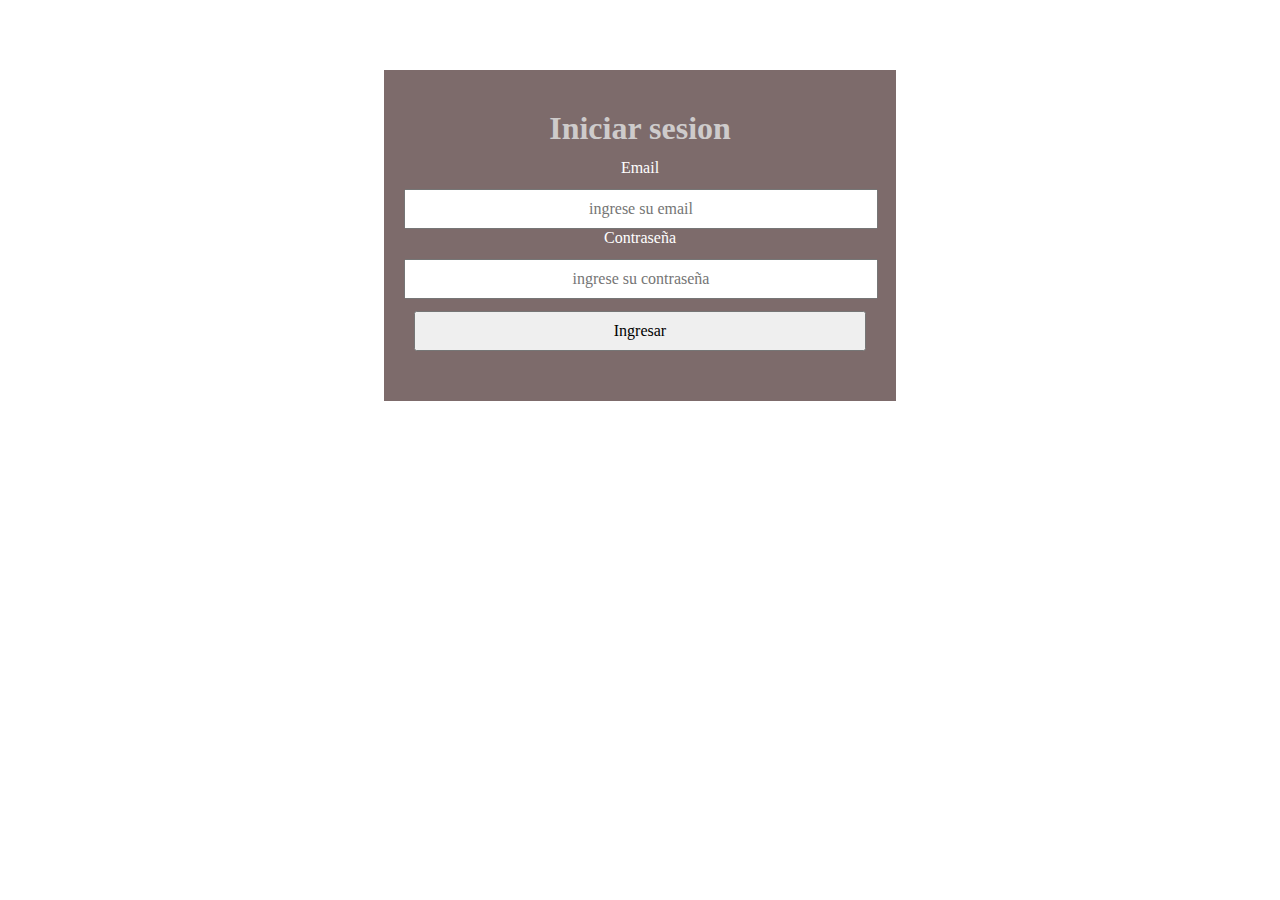
==== login/index.html @ 970d89df "Organizacion de carpetas" ====
<!DOCTYPE html>
<html lang="es">
<head>
    <meta charset="UTF-8">
    <meta name="viewport" content="width=device-width, initial-scale=1.0">
    <title>login</title>
    <link rel="stylesheet" href="css/login.css">

    <link rel="stylesheet" href="https://cdnjs.cloudflare.com/ajax/libs/animate.css/4.0.0/animate.min.css">
    <link href="https://cdn.jsdelivr.net/npm/bootstrap@5.1.3/dist/css/bootstrap.min.css" rel="stylesheet" integrity="sha384-1BmE4kWBq78iYhFldvKuhfTAU6auU8tT94WrHftjDbrCEXSU1oBoqyl2QvZ6jIW3" crossorigin="anonymous">

</head>
<body>
    <div class="caja">
        <form action="validar.php" method="post">
            <h1 class="animate__animated animate__backInLeft">Iniciar sesion</h1>
            <p class="blanco">Email <input type="text" placeholder="ingrese su email" name="email"></p>
            <p class="blanco">Contraseña <input type="password" placeholder="ingrese su contraseña" name="password"></p>
            <input class="btn btn-success" type="submit" value="Ingresar">
        
        </form> 
    </div> 

    <script src="https://cdn.jsdelivr.net/npm/bootstrap@5.1.3/dist/js/bootstrap.bundle.min.js" integrity="sha384-ka7Sk0Gln4gmtz2MlQnikT1wXgYsOg+OMhuP+IlRH9sENBO0LRn5q+8nbTov4+1p" crossorigin="anonymous"></script>
    <script src="https://cdn.jsdelivr.net/npm/@popperjs/core@2.10.2/dist/umd/popper.min.js" integrity="sha384-7+zCNj/IqJ95wo16oMtfsKbZ9ccEh31eOz1HGyDuCQ6wgnyJNSYdrPa03rtR1zdB" crossorigin="anonymous"></script>
    <script src="https://cdn.jsdelivr.net/npm/bootstrap@5.1.3/dist/js/bootstrap.min.js" integrity="sha384-QJHtvGhmr9XOIpI6YVutG+2QOK9T+ZnN4kzFN1RtK3zEFEIsxhlmWl5/YESvpZ13" crossorigin="anonymous"></script>

</body>
</html>
---- login/css/login.css ----
* {
	padding: 0;
	margin: 0;
	font-family: century gothic;
	text-align: center;
}

form {
	padding: 50px 20px;
	background-color: #381b1ba6;
	margin-left: 30%;
	margin-right: 30%;
	margin-top: 70px;
	padding-top: 28px;
	margin-bottom: 30px
}

h1 {
	text-align: center;
	padding: 12px;
	color: rgb(206, 203, 203)
}

input {
	width: calc(100% - 20px);
	padding: 9px;
	margin: auto;
	margin-top: 12px;
	font-size: 16px
}



.ok {
	text-align: center;
	width: 100%;
	padding: 12px;
	background-color: #1e6;
	color: #fff
}
.bad {
	text-align: center;
	width: 100%;
	padding: 12px;
	background-color: #a22;
	color: #fff
}
.blanco{
 color: white;
 text-align: center;
}
body{
	background-image:url(../IMG/fondolegal.jpg);
	width: 100%;
	height:100%vh;
	background-size: cover;
	color:white;
	
}
.mensaje{
	width: 100%;
	max-width: 350px;
	margin: auto;
	margin-top: 20px;
	text-align: left;
	padding: 6px;
	color: red;

}
h6 {
	text-align: center;
	padding: 12px;
    color: rgb(206, 203, 203);
    line-height: 20px;
}
.gabo{
	padding: 50px 20px;
	background-color: #381b1ba6;
	margin: calc(25% + 100px);
	margin-top: 70px;
	padding-top: 28px;
    margin-bottom: 30px;
    line-height: 20px;
}
header{
    width: 100%;
    color: #fff;
    display: flex;
    flex-wrap: wrap;
    align-items: center;
    align-content: space-between;
    background-color: rgba(0, 0, 0,.3);
}
header h1{
    margin-left: 5px;
    align-items: center;
    width: calc(20% - 100px);
    font-family: montez;
    font-size: 55px;
}
header a{
    margin-right: 30px;
    text-align: center;
    text-decoration: none;
    color: #fff;
    font-size: 25px;
    transition: all ease 300ms;
}
.login-box{
	background-image:url(../IMG/logogae.png);
	width: 100px;
	height: 100px;
	border-radius: 50%;
	position: absolute;
	top: -50px;
	left: calc(50% - 50px);
}
@media only screen and (min-width:360px) and (max-width:757px){
	form {
		padding: 50px 20px;
		background-color: #381b1ba6;
		margin-left: 5%;
		margin-right: 5%;
		margin-top: 70px;
		padding-top: 28px;
		margin-bottom: 30px
	}
	input {
		width: calc(100% - 20px);
		padding: 9px;
		margin: auto;
		margin-top: 12px;
		font-size: 16px
	}
	body{
		background-image:url(../IMG/fondolegal.jpg);
		max-width: 100%;
		max-height: 200%;
		background-attachment: fixed; 
		background-repeat: no-repeat;
		color:white;
		
	}

}
@media only screen and (min-width:280px) and (max-width:757px){
	form {
		padding: 50px 20px;
		background-color: #381b1ba6;
		margin-left: 5%;
		margin-right: 5%;
		margin-top: 70px;
		padding-top: 28px;
		margin-bottom: 30px
	}
	input {
		width: calc(100% - 20px);
		padding: 9px;
		margin: auto;
		margin-top: 12px;
		font-size: 16px
	}
	body{
		background-image:url(../IMG/fondolegal.jpg);
		max-width: 100%;
		max-height: 200%;
		background-attachment: fixed; 
		background-repeat: no-repeat;
		color:white;
		
	}

}
@media only screen and (min-width:760px) and (max-width:1180px){
	form {
		padding: 50px 20px;
		background-color: #381b1ba6;
		margin-left: 5%;
		margin-right: 5%;
		margin-top: 70px;
		padding-top: 28px;
		margin-bottom: 30px
	}
	input {
		width: calc(100% - 20px);
		padding: 20px;
		margin: auto;
		margin-top: 12px;
		font-size: 16px
	}
	body{
		background-image:url(../IMG/fondolegal.jpg);
		max-width: 100%;
		max-height: 200%;
		background-attachment: fixed; 
		background-repeat: no-repeat;
		color:white;
		
	}
	.caja{
		margin-top: 50%;
	}
	header h1{
		margin-left: 10px;
		align-items: center;
		width: calc(20% - 100px);
		font-family: montez;
		font-size: 80px;
	}
}
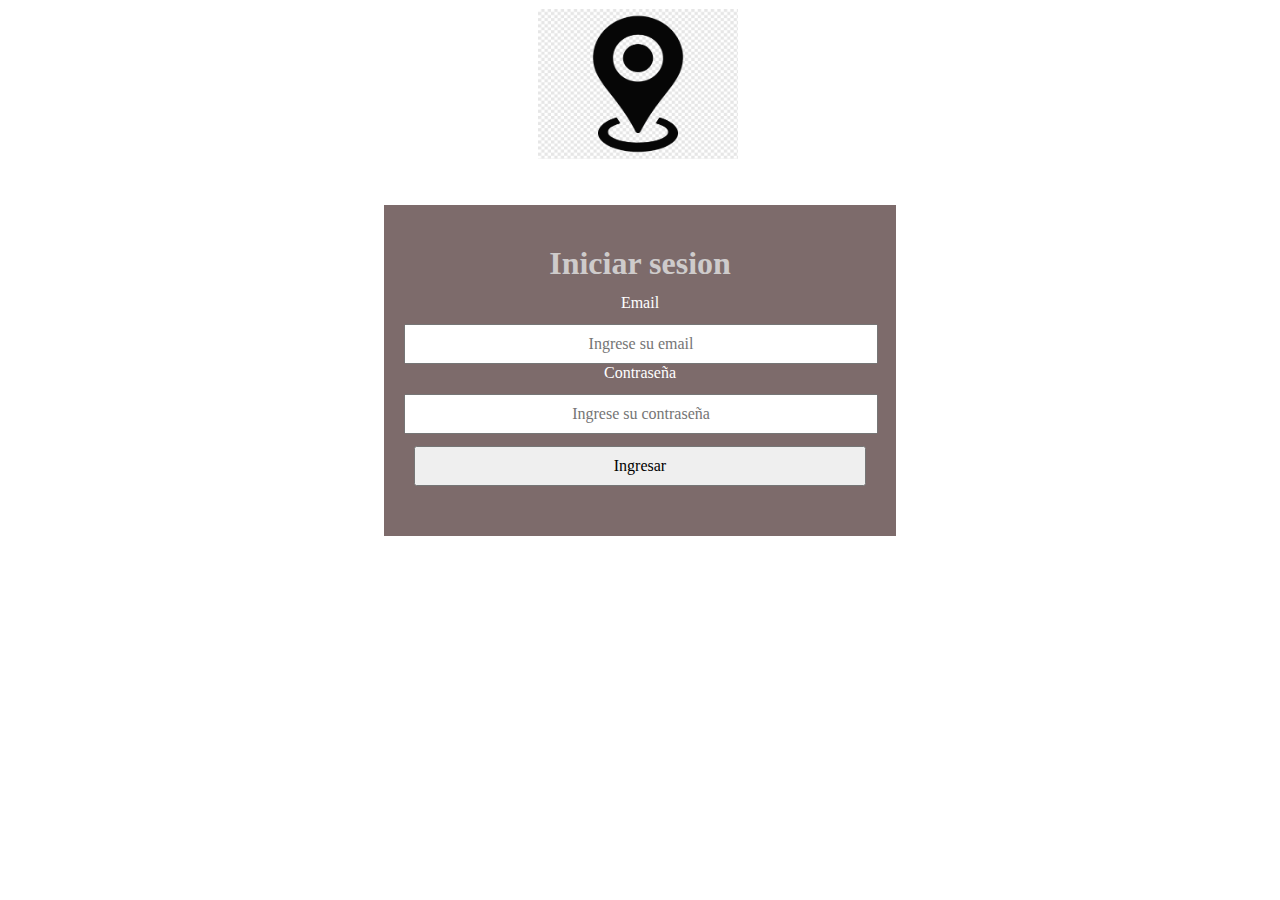
==== commit 52885931: "Pagina editada" ====
--- a/login/index.html
+++ b/login/index.html
@@ -1,29 +1,30 @@
-<!DOCTYPE html>
-<html lang="es">
-<head>
-    <meta charset="UTF-8">
-    <meta name="viewport" content="width=device-width, initial-scale=1.0">
-    <title>login</title>
-    <link rel="stylesheet" href="css/login.css">
-
-    <link rel="stylesheet" href="https://cdnjs.cloudflare.com/ajax/libs/animate.css/4.0.0/animate.min.css">
-    <link href="https://cdn.jsdelivr.net/npm/bootstrap@5.1.3/dist/css/bootstrap.min.css" rel="stylesheet" integrity="sha384-1BmE4kWBq78iYhFldvKuhfTAU6auU8tT94WrHftjDbrCEXSU1oBoqyl2QvZ6jIW3" crossorigin="anonymous">
-
-</head>
-<body>
-    <div class="caja">
-        <form action="validar.php" method="post">
-            <h1 class="animate__animated animate__backInLeft">Iniciar sesion</h1>
-            <p class="blanco">Email <input type="text" placeholder="ingrese su email" name="email"></p>
-            <p class="blanco">Contraseña <input type="password" placeholder="ingrese su contraseña" name="password"></p>
-            <input class="btn btn-success" type="submit" value="Ingresar">
-        
-        </form> 
-    </div> 
-
-    <script src="https://cdn.jsdelivr.net/npm/bootstrap@5.1.3/dist/js/bootstrap.bundle.min.js" integrity="sha384-ka7Sk0Gln4gmtz2MlQnikT1wXgYsOg+OMhuP+IlRH9sENBO0LRn5q+8nbTov4+1p" crossorigin="anonymous"></script>
-    <script src="https://cdn.jsdelivr.net/npm/@popperjs/core@2.10.2/dist/umd/popper.min.js" integrity="sha384-7+zCNj/IqJ95wo16oMtfsKbZ9ccEh31eOz1HGyDuCQ6wgnyJNSYdrPa03rtR1zdB" crossorigin="anonymous"></script>
-    <script src="https://cdn.jsdelivr.net/npm/bootstrap@5.1.3/dist/js/bootstrap.min.js" integrity="sha384-QJHtvGhmr9XOIpI6YVutG+2QOK9T+ZnN4kzFN1RtK3zEFEIsxhlmWl5/YESvpZ13" crossorigin="anonymous"></script>
-
-</body>
+<!DOCTYPE html>
+<html lang="es">
+<head>
+    <meta charset="UTF-8">
+    <meta name="viewport" content="width=device-width, initial-scale=1.0">
+    <title>login</title>
+    <link rel="stylesheet" href="css/login.css">
+
+    <link rel="stylesheet" href="https://cdnjs.cloudflare.com/ajax/libs/animate.css/4.0.0/animate.min.css">
+    <link href="https://cdn.jsdelivr.net/npm/bootstrap@5.1.3/dist/css/bootstrap.min.css" rel="stylesheet" integrity="sha384-1BmE4kWBq78iYhFldvKuhfTAU6auU8tT94WrHftjDbrCEXSU1oBoqyl2QvZ6jIW3" crossorigin="anonymous">
+
+</head>
+<body>
+    <div class="logogps"></div>
+    <div class="caja">
+        <form action="validar.php" method="post">
+            <h1 class="animate__animated animate__backInLeft">Iniciar sesion</h1>
+            <p class="blanco">Email <input type="text" placeholder="Ingrese su email" name="email"></p>
+            <p class="blanco">Contraseña <input type="password" placeholder="Ingrese su contraseña" name="password"></p>
+            <input class="btn btn-success" type="submit" value="Ingresar">
+        
+        </form> 
+    </div> 
+
+    <script src="https://cdn.jsdelivr.net/npm/bootstrap@5.1.3/dist/js/bootstrap.bundle.min.js" integrity="sha384-ka7Sk0Gln4gmtz2MlQnikT1wXgYsOg+OMhuP+IlRH9sENBO0LRn5q+8nbTov4+1p" crossorigin="anonymous"></script>
+    <script src="https://cdn.jsdelivr.net/npm/@popperjs/core@2.10.2/dist/umd/popper.min.js" integrity="sha384-7+zCNj/IqJ95wo16oMtfsKbZ9ccEh31eOz1HGyDuCQ6wgnyJNSYdrPa03rtR1zdB" crossorigin="anonymous"></script>
+    <script src="https://cdn.jsdelivr.net/npm/bootstrap@5.1.3/dist/js/bootstrap.min.js" integrity="sha384-QJHtvGhmr9XOIpI6YVutG+2QOK9T+ZnN4kzFN1RtK3zEFEIsxhlmWl5/YESvpZ13" crossorigin="anonymous"></script>
+
+</body>
 </html>--- a/login/css/login.css
+++ b/login/css/login.css
@@ -1,210 +1,219 @@
-* {
-	padding: 0;
-	margin: 0;
-	font-family: century gothic;
-	text-align: center;
-}
-
-form {
-	padding: 50px 20px;
-	background-color: #381b1ba6;
-	margin-left: 30%;
-	margin-right: 30%;
-	margin-top: 70px;
-	padding-top: 28px;
-	margin-bottom: 30px
-}
-
-h1 {
-	text-align: center;
-	padding: 12px;
-	color: rgb(206, 203, 203)
-}
-
-input {
-	width: calc(100% - 20px);
-	padding: 9px;
-	margin: auto;
-	margin-top: 12px;
-	font-size: 16px
-}
-
-
-
-.ok {
-	text-align: center;
-	width: 100%;
-	padding: 12px;
-	background-color: #1e6;
-	color: #fff
-}
-.bad {
-	text-align: center;
-	width: 100%;
-	padding: 12px;
-	background-color: #a22;
-	color: #fff
-}
-.blanco{
- color: white;
- text-align: center;
-}
-body{
-	background-image:url(../IMG/fondolegal.jpg);
-	width: 100%;
-	height:100%vh;
-	background-size: cover;
-	color:white;
-	
-}
-.mensaje{
-	width: 100%;
-	max-width: 350px;
-	margin: auto;
-	margin-top: 20px;
-	text-align: left;
-	padding: 6px;
-	color: red;
-
-}
-h6 {
-	text-align: center;
-	padding: 12px;
-    color: rgb(206, 203, 203);
-    line-height: 20px;
-}
-.gabo{
-	padding: 50px 20px;
-	background-color: #381b1ba6;
-	margin: calc(25% + 100px);
-	margin-top: 70px;
-	padding-top: 28px;
-    margin-bottom: 30px;
-    line-height: 20px;
-}
-header{
-    width: 100%;
-    color: #fff;
-    display: flex;
-    flex-wrap: wrap;
-    align-items: center;
-    align-content: space-between;
-    background-color: rgba(0, 0, 0,.3);
-}
-header h1{
-    margin-left: 5px;
-    align-items: center;
-    width: calc(20% - 100px);
-    font-family: montez;
-    font-size: 55px;
-}
-header a{
-    margin-right: 30px;
-    text-align: center;
-    text-decoration: none;
-    color: #fff;
-    font-size: 25px;
-    transition: all ease 300ms;
-}
-.login-box{
-	background-image:url(../IMG/logogae.png);
-	width: 100px;
-	height: 100px;
-	border-radius: 50%;
-	position: absolute;
-	top: -50px;
-	left: calc(50% - 50px);
-}
-@media only screen and (min-width:360px) and (max-width:757px){
-	form {
-		padding: 50px 20px;
-		background-color: #381b1ba6;
-		margin-left: 5%;
-		margin-right: 5%;
-		margin-top: 70px;
-		padding-top: 28px;
-		margin-bottom: 30px
-	}
-	input {
-		width: calc(100% - 20px);
-		padding: 9px;
-		margin: auto;
-		margin-top: 12px;
-		font-size: 16px
-	}
-	body{
-		background-image:url(../IMG/fondolegal.jpg);
-		max-width: 100%;
-		max-height: 200%;
-		background-attachment: fixed; 
-		background-repeat: no-repeat;
-		color:white;
-		
-	}
-
-}
-@media only screen and (min-width:280px) and (max-width:757px){
-	form {
-		padding: 50px 20px;
-		background-color: #381b1ba6;
-		margin-left: 5%;
-		margin-right: 5%;
-		margin-top: 70px;
-		padding-top: 28px;
-		margin-bottom: 30px
-	}
-	input {
-		width: calc(100% - 20px);
-		padding: 9px;
-		margin: auto;
-		margin-top: 12px;
-		font-size: 16px
-	}
-	body{
-		background-image:url(../IMG/fondolegal.jpg);
-		max-width: 100%;
-		max-height: 200%;
-		background-attachment: fixed; 
-		background-repeat: no-repeat;
-		color:white;
-		
-	}
-
-}
-@media only screen and (min-width:760px) and (max-width:1180px){
-	form {
-		padding: 50px 20px;
-		background-color: #381b1ba6;
-		margin-left: 5%;
-		margin-right: 5%;
-		margin-top: 70px;
-		padding-top: 28px;
-		margin-bottom: 30px
-	}
-	input {
-		width: calc(100% - 20px);
-		padding: 20px;
-		margin: auto;
-		margin-top: 12px;
-		font-size: 16px
-	}
-	body{
-		background-image:url(../IMG/fondolegal.jpg);
-		max-width: 100%;
-		max-height: 200%;
-		background-attachment: fixed; 
-		background-repeat: no-repeat;
-		color:white;
-		
-	}
-	.caja{
-		margin-top: 50%;
-	}
-	header h1{
-		margin-left: 10px;
-		align-items: center;
-		width: calc(20% - 100px);
-		font-family: montez;
-		font-size: 80px;
-	}
-}
+* {
+	padding: 0;
+	margin: 0;
+	font-family: century gothic;
+	text-align: center;
+}
+
+form {
+	padding: 50px 20px;
+	background-color: #381b1ba6;
+	margin-left: 30%;
+	margin-right: 30%;
+	margin-top: 70px;
+	padding-top: 28px;
+	margin-bottom: 30px
+}
+
+h1 {
+	text-align: center;
+	padding: 12px;
+	color: rgb(206, 203, 203)
+}
+
+input {
+	width: calc(100% - 20px);
+	padding: 9px;
+	margin: auto;
+	margin-top: 12px;
+	font-size: 16px
+}
+
+
+
+.ok {
+	text-align: center;
+	width: 100%;
+	padding: 12px;
+	background-color: #1e6;
+	color: #fff
+}
+.bad {
+	text-align: center;
+	width: 100%;
+	padding: 12px;
+	background-color: #a22;
+	color: #fff
+}
+.blanco{
+ color: white;
+ text-align: center;
+}
+body{
+	background-image:url(../IMG/fondolegal.jpg);
+	width: 100%;
+	height:100%vh;
+	background-size: cover;
+	color:white;
+	
+}
+.mensaje{
+	width: 100%;
+	max-width: 350px;
+	margin: auto;
+	margin-top: 20px;
+	text-align: left;
+	padding: 6px;
+	color: red;
+
+}
+h6 {
+	text-align: center;
+	padding: 12px;
+    color: rgb(206, 203, 203);
+    line-height: 20px;
+}
+.gabo{
+	padding: 50px 20px;
+	background-color: #381b1ba6;
+	margin: calc(25% + 100px);
+	margin-top: 70px;
+	padding-top: 28px;
+    margin-bottom: 30px;
+    line-height: 20px;
+}
+header{
+    width: 100%;
+    color: #fff;
+    display: flex;
+    flex-wrap: wrap;
+    align-items: center;
+    align-content: space-between;
+    background-color: rgba(0, 0, 0,.3);
+}
+header h1{
+    margin-left: 5px;
+    align-items: center;
+    width: calc(20% - 100px);
+    font-family: montez;
+    font-size: 55px;
+}
+header a{
+    margin-right: 30px;
+    text-align: center;
+    text-decoration: none;
+    color: #fff;
+    font-size: 25px;
+    transition: all ease 300ms;
+}
+.login-box{
+	background-image:url(../IMG/logogae.png);
+	width: 100px;
+	height: 100px;
+	border-radius: 50%;
+	position: absolute;
+	top: -50px;
+	left: calc(50% - 50px);
+}
+.caja{
+	margin-top: 16%;
+}
+.logogps{
+	position: absolute;
+	top: 1%;
+	left: 42%;
+	background-image: url(../IMG/gps.png);
+	background-size: 100% 100%;
+	width: 200px;
+	height: 150px;
+}
+@media only screen and (min-width:360px) and (max-width:757px){
+	form {
+		padding: 50px 20px;
+		background-color: #381b1ba6;
+		margin-left: 5%;
+		margin-right: 5%;
+		margin-top: 70px;
+		padding-top: 28px;
+		margin-bottom: 30px
+	}
+	input {
+		width: calc(100% - 20px);
+		padding: 9px;
+		margin: auto;
+		margin-top: 12px;
+		font-size: 16px
+	}
+	body{
+		background-image:url(../IMG/fondolegal.jpg);
+		max-width: 100%;
+		max-height: 200%;
+		background-attachment: fixed; 
+		background-repeat: no-repeat;
+		color:white;
+		
+	}
+
+}
+@media only screen and (min-width:280px) and (max-width:757px){
+	form {
+		padding: 50px 20px;
+		background-color: #381b1ba6;
+		margin-left: 5%;
+		margin-right: 5%;
+		margin-top: 70px;
+		padding-top: 28px;
+		margin-bottom: 30px
+	}
+	input {
+		width: calc(100% - 20px);
+		padding: 9px;
+		margin: auto;
+		margin-top: 12px;
+		font-size: 16px
+	}
+	body{
+		background-image:url(../IMG/fondolegal.jpg);
+		max-width: 100%;
+		max-height: 200%;
+		background-attachment: fixed; 
+		background-repeat: no-repeat;
+		color:white;
+		
+	}
+
+}
+@media only screen and (min-width:760px) and (max-width:1180px){
+	form {
+		padding: 50px 20px;
+		background-color: #381b1ba6;
+		margin-left: 5%;
+		margin-right: 5%;
+		margin-top: 70px;
+		padding-top: 28px;
+		margin-bottom: 30px
+	}
+	input {
+		width: calc(100% - 20px);
+		padding: 20px;
+		margin: auto;
+		margin-top: 12px;
+		font-size: 16px
+	}
+	body{
+		background-image:url(../IMG/fondolegal.jpg);
+		max-width: 100%;
+		max-height: 200%;
+		background-attachment: fixed; 
+		background-repeat: no-repeat;
+		color:white;
+		
+	}
+	header h1{
+		margin-left: 10px;
+		align-items: center;
+		width: calc(20% - 100px);
+		font-family: montez;
+		font-size: 80px;
+	}
+}
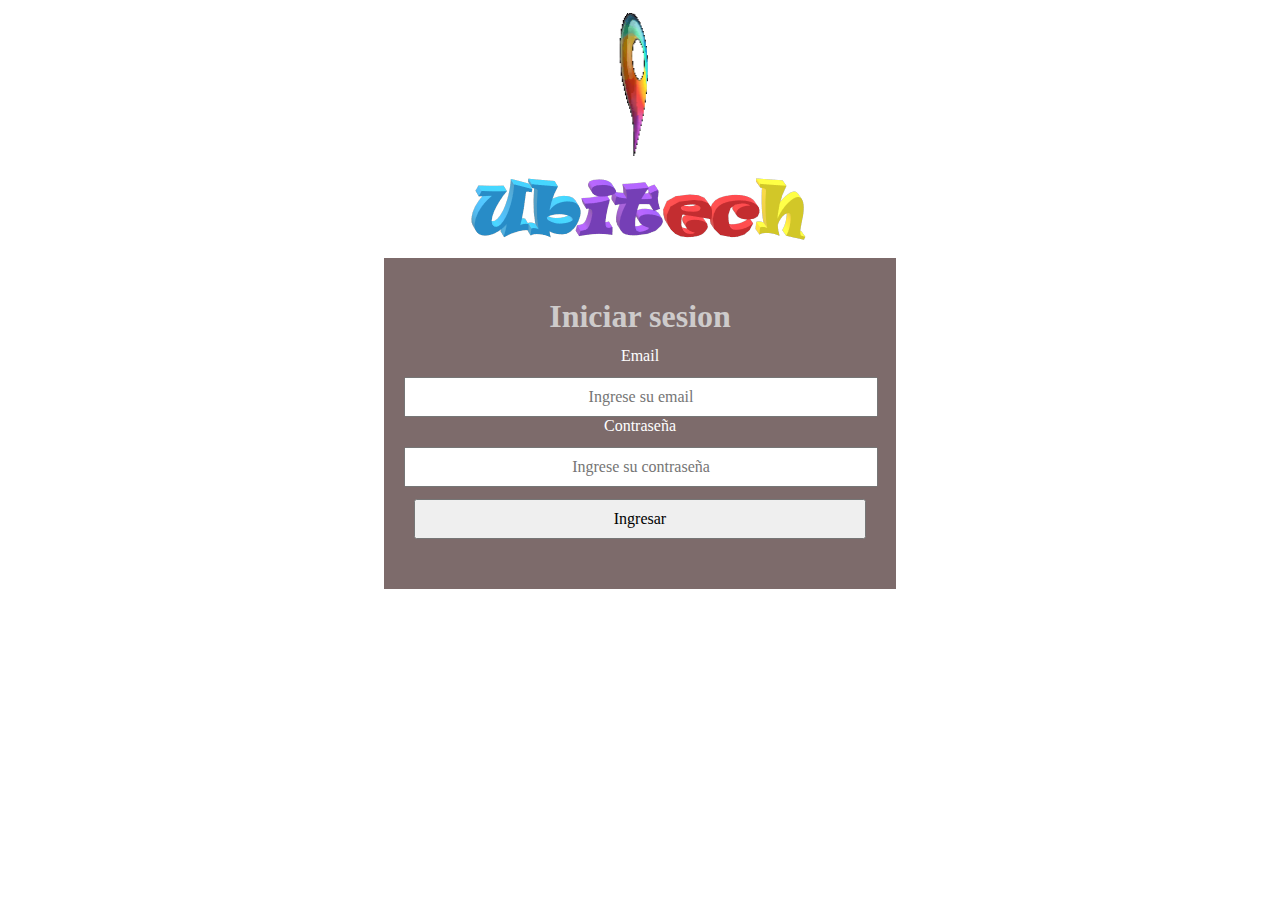
==== commit aaee5f8e: "logo y nombre" ====
--- a/login/index.html
+++ b/login/index.html
@@ -12,6 +12,9 @@
 </head>
 <body>
     <div class="logogps"></div>
+
+    <div class="header"><img src="../login/IMG/headerlogo.png"></div>
+
     <div class="caja">
         <form action="validar.php" method="post">
             <h1 class="animate__animated animate__backInLeft">Iniciar sesion</h1>
--- a/login/css/login.css
+++ b/login/css/login.css
@@ -28,9 +28,6 @@
 	margin-top: 12px;
 	font-size: 16px
 }
-
-
-
 .ok {
 	text-align: center;
 	width: 100%;
@@ -116,16 +113,19 @@
 	left: calc(50% - 50px);
 }
 .caja{
-	margin-top: 16%;
+	margin-top: -5rem ;
 }
 .logogps{
 	position: absolute;
 	top: 1%;
 	left: 42%;
-	background-image: url(../IMG/gps.png);
+	background-image: url(../IMG/gps.gif);
 	background-size: 100% 100%;
 	width: 200px;
 	height: 150px;
+}
+.header {
+	margin-top: 10rem;
 }
 @media only screen and (min-width:360px) and (max-width:757px){
 	form {
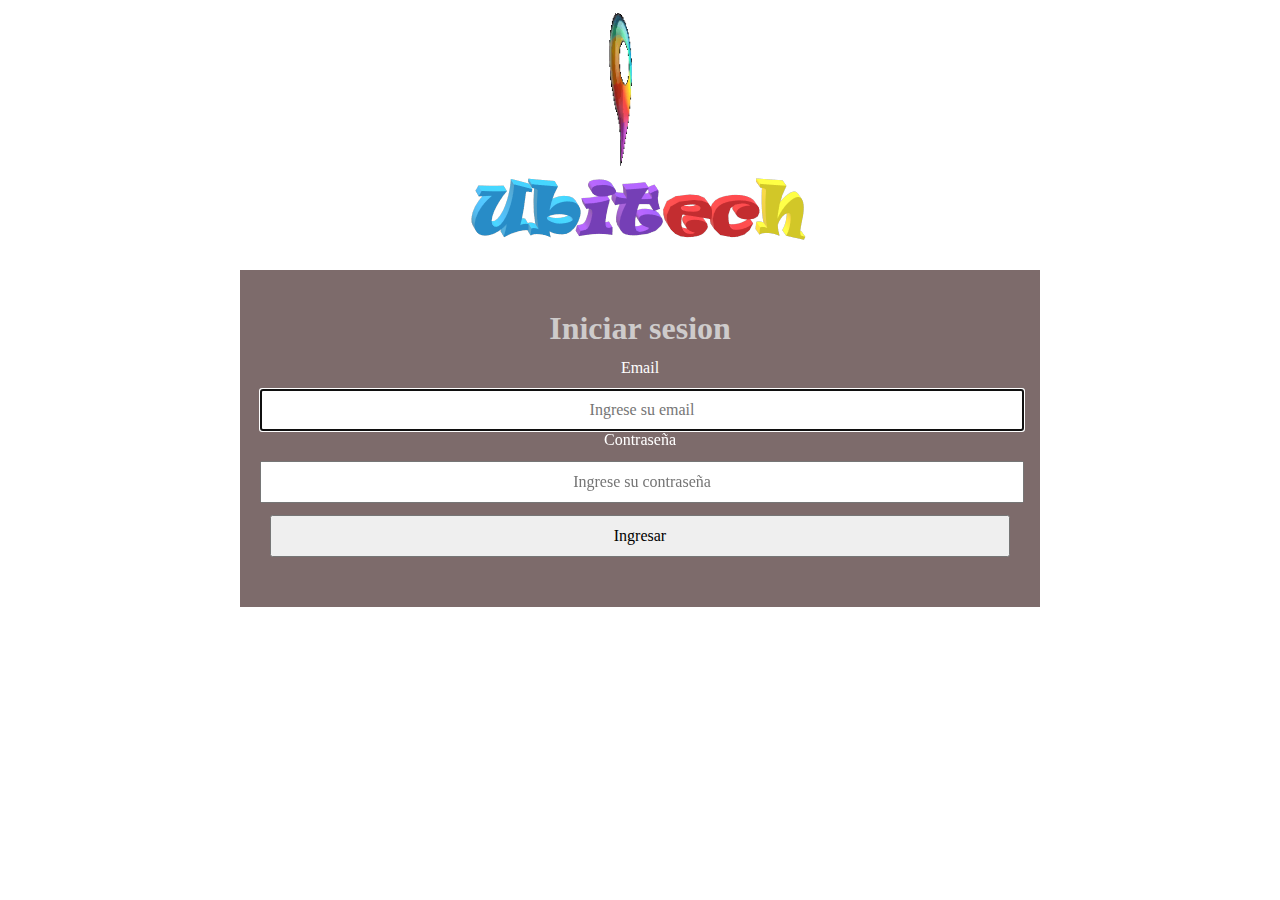
==== commit 49f65545: "Pagina responsive" ====
--- a/login/index.html
+++ b/login/index.html
@@ -1,33 +1,32 @@
 <!DOCTYPE html>
 <html lang="es">
-<head>
-    <meta charset="UTF-8">
-    <meta name="viewport" content="width=device-width, initial-scale=1.0">
-    <title>login</title>
-    <link rel="stylesheet" href="css/login.css">
+    <head>
+        <meta charset="UTF-8">
+        <meta name="viewport" content="width=device-width, initial-scale=1.0">
+        <title>Login</title>
+        <link rel="stylesheet" href="css/login.css">
 
-    <link rel="stylesheet" href="https://cdnjs.cloudflare.com/ajax/libs/animate.css/4.0.0/animate.min.css">
-    <link href="https://cdn.jsdelivr.net/npm/bootstrap@5.1.3/dist/css/bootstrap.min.css" rel="stylesheet" integrity="sha384-1BmE4kWBq78iYhFldvKuhfTAU6auU8tT94WrHftjDbrCEXSU1oBoqyl2QvZ6jIW3" crossorigin="anonymous">
+        <link rel="stylesheet" href="https://cdnjs.cloudflare.com/ajax/libs/animate.css/4.0.0/animate.min.css">
+        <link href="https://cdn.jsdelivr.net/npm/bootstrap@5.1.3/dist/css/bootstrap.min.css" rel="stylesheet" integrity="sha384-1BmE4kWBq78iYhFldvKuhfTAU6auU8tT94WrHftjDbrCEXSU1oBoqyl2QvZ6jIW3" crossorigin="anonymous">
 
-</head>
-<body>
-    <div class="logogps"></div>
+    </head>
+    <body>
+        <div class="logogps"></div>
 
-    <div class="header"><img src="../login/IMG/headerlogo.png"></div>
+        <div class="header"></div>
 
-    <div class="caja">
-        <form action="validar.php" method="post">
-            <h1 class="animate__animated animate__backInLeft">Iniciar sesion</h1>
-            <p class="blanco">Email <input type="text" placeholder="Ingrese su email" name="email"></p>
-            <p class="blanco">Contraseña <input type="password" placeholder="Ingrese su contraseña" name="password"></p>
-            <input class="btn btn-success" type="submit" value="Ingresar">
-        
-        </form> 
-    </div> 
+        <div class="caja">
+            <form action="validar.php" method="post">
+                <h1 class="animate__animated animate__backInLeft">Iniciar sesion</h1>
+                <p class="blanco">Email <input type="text" placeholder="Ingrese su email" name="email" autofocus /></p>
+                <p class="blanco">Contraseña <input type="password" placeholder="Ingrese su contraseña" name="password" /></p>
+                <input class="btn btn-success" type="submit" value="Ingresar"> 
+            </form>
+        </div> 
 
-    <script src="https://cdn.jsdelivr.net/npm/bootstrap@5.1.3/dist/js/bootstrap.bundle.min.js" integrity="sha384-ka7Sk0Gln4gmtz2MlQnikT1wXgYsOg+OMhuP+IlRH9sENBO0LRn5q+8nbTov4+1p" crossorigin="anonymous"></script>
-    <script src="https://cdn.jsdelivr.net/npm/@popperjs/core@2.10.2/dist/umd/popper.min.js" integrity="sha384-7+zCNj/IqJ95wo16oMtfsKbZ9ccEh31eOz1HGyDuCQ6wgnyJNSYdrPa03rtR1zdB" crossorigin="anonymous"></script>
-    <script src="https://cdn.jsdelivr.net/npm/bootstrap@5.1.3/dist/js/bootstrap.min.js" integrity="sha384-QJHtvGhmr9XOIpI6YVutG+2QOK9T+ZnN4kzFN1RtK3zEFEIsxhlmWl5/YESvpZ13" crossorigin="anonymous"></script>
+        <script src="https://cdn.jsdelivr.net/npm/bootstrap@5.1.3/dist/js/bootstrap.bundle.min.js" integrity="sha384-ka7Sk0Gln4gmtz2MlQnikT1wXgYsOg+OMhuP+IlRH9sENBO0LRn5q+8nbTov4+1p" crossorigin="anonymous"></script>
+        <script src="https://cdn.jsdelivr.net/npm/@popperjs/core@2.10.2/dist/umd/popper.min.js" integrity="sha384-7+zCNj/IqJ95wo16oMtfsKbZ9ccEh31eOz1HGyDuCQ6wgnyJNSYdrPa03rtR1zdB" crossorigin="anonymous"></script>
+        <script src="https://cdn.jsdelivr.net/npm/bootstrap@5.1.3/dist/js/bootstrap.min.js" integrity="sha384-QJHtvGhmr9XOIpI6YVutG+2QOK9T+ZnN4kzFN1RtK3zEFEIsxhlmWl5/YESvpZ13" crossorigin="anonymous"></script>
 
-</body>
+    </body>
 </html>--- a/login/css/login.css
+++ b/login/css/login.css
@@ -10,15 +10,15 @@
 	background-color: #381b1ba6;
 	margin-left: 30%;
 	margin-right: 30%;
-	margin-top: 70px;
+	margin-top: 40px;
 	padding-top: 28px;
-	margin-bottom: 30px
+	margin-bottom: 30px;
 }
 
 h1 {
 	text-align: center;
 	padding: 12px;
-	color: rgb(206, 203, 203)
+	color: rgb(206, 203, 203);
 }
 
 input {
@@ -26,21 +26,21 @@
 	padding: 9px;
 	margin: auto;
 	margin-top: 12px;
-	font-size: 16px
+	font-size: 16px;
 }
 .ok {
 	text-align: center;
 	width: 100%;
 	padding: 12px;
-	background-color: #1e6;
-	color: #fff
+	background-color: rgb(8, 148, 62);
+	color: #fff;
 }
 .bad {
 	text-align: center;
 	width: 100%;
 	padding: 12px;
 	background-color: #a22;
-	color: #fff
+	color: #fff;
 }
 .blanco{
  color: white;
@@ -49,7 +49,7 @@
 body{
 	background-image:url(../IMG/fondolegal.jpg);
 	width: 100%;
-	height:100%vh;
+	height: 100%;
 	background-size: cover;
 	color:white;
 	
@@ -112,93 +112,38 @@
 	top: -50px;
 	left: calc(50% - 50px);
 }
-.caja{
-	margin-top: -5rem ;
-}
 .logogps{
 	position: absolute;
 	top: 1%;
-	left: 42%;
+	right: 45%;
 	background-image: url(../IMG/gps.gif);
 	background-size: 100% 100%;
-	width: 200px;
-	height: 150px;
+	width: 160px;
+	height: 160px;
 }
 .header {
+	background-image: url(../IMG/headerlogo.png);
+	margin: auto;
+	width: 360px;
+	height: 110px;
 	margin-top: 10rem;
+	
 }
-@media only screen and (min-width:360px) and (max-width:757px){
+@media screen and (min-width:800px) and (max-width:1920px){
 	form {
+		width: 760px;
 		padding: 50px 20px;
 		background-color: #381b1ba6;
-		margin-left: 5%;
-		margin-right: 5%;
-		margin-top: 70px;
+		margin: auto;
 		padding-top: 28px;
-		margin-bottom: 30px
+		margin-bottom: 30px;
 	}
 	input {
 		width: calc(100% - 20px);
-		padding: 9px;
+		padding: 10px;
 		margin: auto;
 		margin-top: 12px;
-		font-size: 16px
-	}
-	body{
-		background-image:url(../IMG/fondolegal.jpg);
-		max-width: 100%;
-		max-height: 200%;
-		background-attachment: fixed; 
-		background-repeat: no-repeat;
-		color:white;
-		
-	}
-
-}
-@media only screen and (min-width:280px) and (max-width:757px){
-	form {
-		padding: 50px 20px;
-		background-color: #381b1ba6;
-		margin-left: 5%;
-		margin-right: 5%;
-		margin-top: 70px;
-		padding-top: 28px;
-		margin-bottom: 30px
-	}
-	input {
-		width: calc(100% - 20px);
-		padding: 9px;
-		margin: auto;
-		margin-top: 12px;
-		font-size: 16px
-	}
-	body{
-		background-image:url(../IMG/fondolegal.jpg);
-		max-width: 100%;
-		max-height: 200%;
-		background-attachment: fixed; 
-		background-repeat: no-repeat;
-		color:white;
-		
-	}
-
-}
-@media only screen and (min-width:760px) and (max-width:1180px){
-	form {
-		padding: 50px 20px;
-		background-color: #381b1ba6;
-		margin-left: 5%;
-		margin-right: 5%;
-		margin-top: 70px;
-		padding-top: 28px;
-		margin-bottom: 30px
-	}
-	input {
-		width: calc(100% - 20px);
-		padding: 20px;
-		margin: auto;
-		margin-top: 12px;
-		font-size: 16px
+		font-size: 16px;
 	}
 	body{
 		background-image:url(../IMG/fondolegal.jpg);
@@ -217,3 +162,13 @@
 		font-size: 80px;
 	}
 }
+@media screen and (min-width:479px) and (max-width:800px){
+	form {
+		width: 440px;
+		padding: 50px 20px;
+		background-color: #381b1ba6;
+		margin: auto;
+		padding-top: 28px;
+		margin-bottom: 30px;
+	}
+}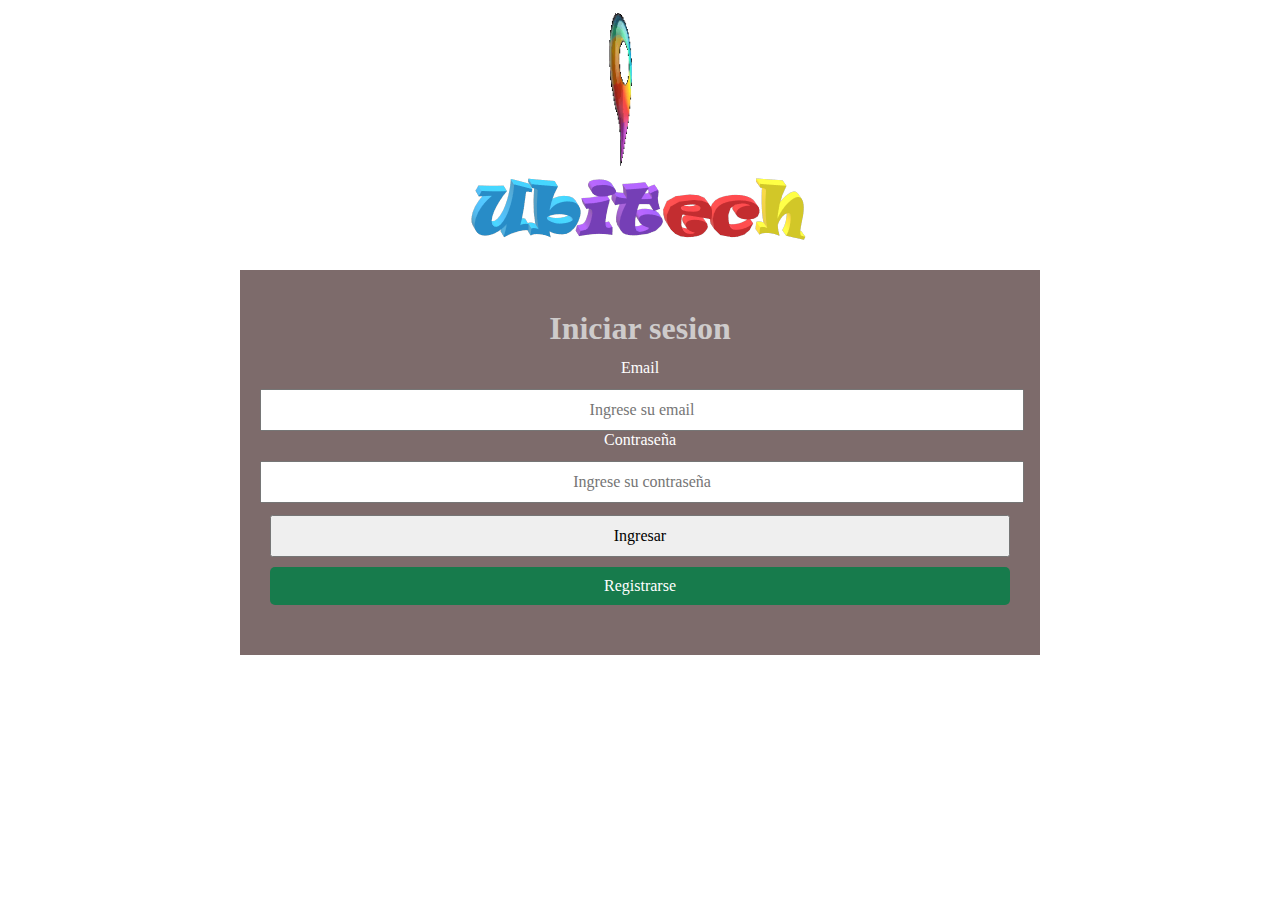
==== commit 466d5d69: "Pagina actualizada" ====
--- a/login/index.html
+++ b/login/index.html
@@ -1,32 +1,35 @@
 <!DOCTYPE html>
 <html lang="es">
-    <head>
-        <meta charset="UTF-8">
-        <meta name="viewport" content="width=device-width, initial-scale=1.0">
-        <title>Login</title>
-        <link rel="stylesheet" href="css/login.css">
+<head>
+    <meta charset="UTF-8">
+    <meta name="viewport" content="width=device-width, initial-scale=1.0">
+    <title>login</title>
+    <link rel="stylesheet" href="css/login.css">
 
-        <link rel="stylesheet" href="https://cdnjs.cloudflare.com/ajax/libs/animate.css/4.0.0/animate.min.css">
-        <link href="https://cdn.jsdelivr.net/npm/bootstrap@5.1.3/dist/css/bootstrap.min.css" rel="stylesheet" integrity="sha384-1BmE4kWBq78iYhFldvKuhfTAU6auU8tT94WrHftjDbrCEXSU1oBoqyl2QvZ6jIW3" crossorigin="anonymous">
+    <link rel="stylesheet" href="https://cdnjs.cloudflare.com/ajax/libs/animate.css/4.0.0/animate.min.css">
+    <link href="https://cdn.jsdelivr.net/npm/bootstrap@5.1.3/dist/css/bootstrap.min.css" rel="stylesheet" integrity="sha384-1BmE4kWBq78iYhFldvKuhfTAU6auU8tT94WrHftjDbrCEXSU1oBoqyl2QvZ6jIW3" crossorigin="anonymous">
 
-    </head>
-    <body>
-        <div class="logogps"></div>
+</head>
+<body>
+    <div class="logogps"></div>
 
-        <div class="header"></div>
+    <div class="header"></div>
 
-        <div class="caja">
-            <form action="validar.php" method="post">
-                <h1 class="animate__animated animate__backInLeft">Iniciar sesion</h1>
-                <p class="blanco">Email <input type="text" placeholder="Ingrese su email" name="email" autofocus /></p>
-                <p class="blanco">Contraseña <input type="password" placeholder="Ingrese su contraseña" name="password" /></p>
-                <input class="btn btn-success" type="submit" value="Ingresar"> 
-            </form>
-        </div> 
+    <div class="caja">
+        <form action="validar.php" method="post">
+            <h1 class="animate__animated animate__backInLeft">Iniciar sesion</h1>
+            <p class="blanco">Email <input type="text" placeholder="Ingrese su email" name="email"></p>
+            <p class="blanco">Contraseña <input type="password" placeholder="Ingrese su contraseña" name="password"></p>
+            <input class="btn btn-success" type="submit" value="Ingresar">
+            <a href="../login/registro.html">
+                <input class="register" type="button" value="Registrarse">
+            </a>
+        </form> 
+    </div> 
 
-        <script src="https://cdn.jsdelivr.net/npm/bootstrap@5.1.3/dist/js/bootstrap.bundle.min.js" integrity="sha384-ka7Sk0Gln4gmtz2MlQnikT1wXgYsOg+OMhuP+IlRH9sENBO0LRn5q+8nbTov4+1p" crossorigin="anonymous"></script>
-        <script src="https://cdn.jsdelivr.net/npm/@popperjs/core@2.10.2/dist/umd/popper.min.js" integrity="sha384-7+zCNj/IqJ95wo16oMtfsKbZ9ccEh31eOz1HGyDuCQ6wgnyJNSYdrPa03rtR1zdB" crossorigin="anonymous"></script>
-        <script src="https://cdn.jsdelivr.net/npm/bootstrap@5.1.3/dist/js/bootstrap.min.js" integrity="sha384-QJHtvGhmr9XOIpI6YVutG+2QOK9T+ZnN4kzFN1RtK3zEFEIsxhlmWl5/YESvpZ13" crossorigin="anonymous"></script>
+    <script src="https://cdn.jsdelivr.net/npm/bootstrap@5.1.3/dist/js/bootstrap.bundle.min.js" integrity="sha384-ka7Sk0Gln4gmtz2MlQnikT1wXgYsOg+OMhuP+IlRH9sENBO0LRn5q+8nbTov4+1p" crossorigin="anonymous"></script>
+    <script src="https://cdn.jsdelivr.net/npm/@popperjs/core@2.10.2/dist/umd/popper.min.js" integrity="sha384-7+zCNj/IqJ95wo16oMtfsKbZ9ccEh31eOz1HGyDuCQ6wgnyJNSYdrPa03rtR1zdB" crossorigin="anonymous"></script>
+    <script src="https://cdn.jsdelivr.net/npm/bootstrap@5.1.3/dist/js/bootstrap.min.js" integrity="sha384-QJHtvGhmr9XOIpI6YVutG+2QOK9T+ZnN4kzFN1RtK3zEFEIsxhlmWl5/YESvpZ13" crossorigin="anonymous"></script>
 
-    </body>
+</body>
 </html>--- a/login/css/login.css
+++ b/login/css/login.css
@@ -51,8 +51,7 @@
 	width: 100%;
 	height: 100%;
 	background-size: cover;
-	color:white;
-	
+	color:white;	
 }
 .mensaje{
 	width: 100%;
@@ -62,7 +61,6 @@
 	text-align: left;
 	padding: 6px;
 	color: red;
-
 }
 h6 {
 	text-align: center;
@@ -126,7 +124,19 @@
 	margin: auto;
 	width: 360px;
 	height: 110px;
-	margin-top: 10rem;
+	margin-top: 10rem;	
+}
+.register {
+	background-color: rgb(23, 123, 76);
+	color: white;
+	margin-top: 10px;
+	border: 0px;
+	border-radius: 5px;
+}
+.register:hover {
+	background-color: #146c43;
+}
+input[type="submit"]{
 	
 }
 @media screen and (min-width:800px) and (max-width:1920px){
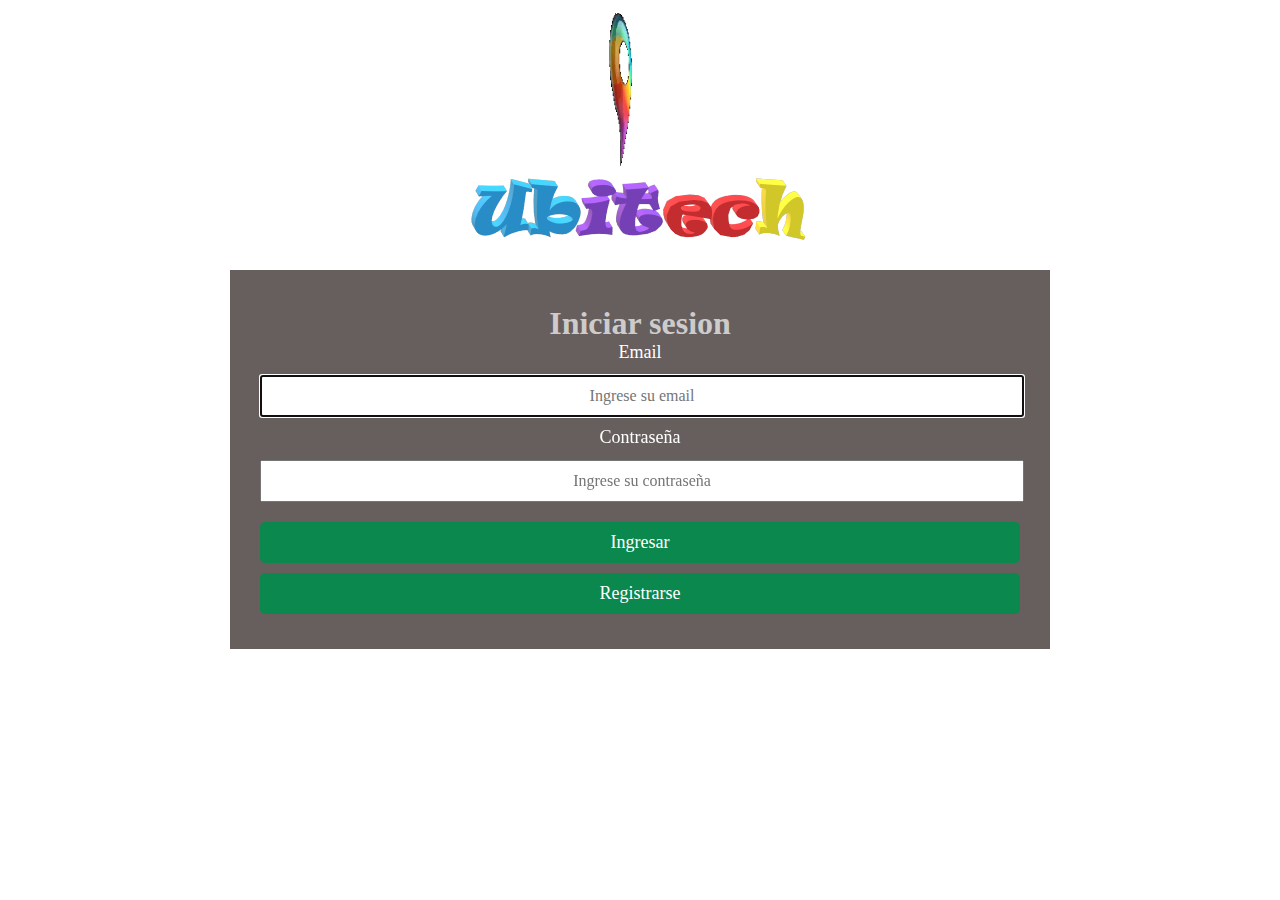
==== commit 1c8309e6: "Index y registro con css responsive" ====
--- a/login/index.html
+++ b/login/index.html
@@ -1,35 +1,36 @@
 <!DOCTYPE html>
 <html lang="es">
-<head>
-    <meta charset="UTF-8">
-    <meta name="viewport" content="width=device-width, initial-scale=1.0">
-    <title>login</title>
-    <link rel="stylesheet" href="css/login.css">
+    <head>
+        <meta charset="UTF-8">
+        <meta name="viewport" content="width=device-width, initial-scale=1.0">
+        <title>Login</title>
+        <link rel="stylesheet" href="css/login.css">
+        <link rel="stylesheet" href="https://cdnjs.cloudflare.com/ajax/libs/animate.css/4.0.0/animate.min.css">
+        <link href="https://cdn.jsdelivr.net/npm/bootstrap@5.1.3/dist/css/bootstrap.min.css" rel="stylesheet" integrity="sha384-1BmE4kWBq78iYhFldvKuhfTAU6auU8tT94WrHftjDbrCEXSU1oBoqyl2QvZ6jIW3" crossorigin="anonymous">
 
-    <link rel="stylesheet" href="https://cdnjs.cloudflare.com/ajax/libs/animate.css/4.0.0/animate.min.css">
-    <link href="https://cdn.jsdelivr.net/npm/bootstrap@5.1.3/dist/css/bootstrap.min.css" rel="stylesheet" integrity="sha384-1BmE4kWBq78iYhFldvKuhfTAU6auU8tT94WrHftjDbrCEXSU1oBoqyl2QvZ6jIW3" crossorigin="anonymous">
+    </head>
+    <body>
+        <div class="logogps"></div>
 
-</head>
-<body>
-    <div class="logogps"></div>
+        <div class="header"></div>
 
-    <div class="header"></div>
+        <div>
+            <form class="caja" action="validar.php" method="post">
+                <h1>Iniciar sesion</h1>
+                <label for="email">Email</label>
+                <input type="text" placeholder="Ingrese su email" name="email" autofocus />
+                <label for="nombre">Contraseña</label>
+                <input type="password" placeholder="Ingrese su contraseña" name="password" />
+                <input class="register" type="submit" value="Ingresar">
+                <a href="../login/registro.html">
+                    <input class="register" type="button" value="Registrarse">
+                </a>
+            </form>
+        </div> 
 
-    <div class="caja">
-        <form action="validar.php" method="post">
-            <h1 class="animate__animated animate__backInLeft">Iniciar sesion</h1>
-            <p class="blanco">Email <input type="text" placeholder="Ingrese su email" name="email"></p>
-            <p class="blanco">Contraseña <input type="password" placeholder="Ingrese su contraseña" name="password"></p>
-            <input class="btn btn-success" type="submit" value="Ingresar">
-            <a href="../login/registro.html">
-                <input class="register" type="button" value="Registrarse">
-            </a>
-        </form> 
-    </div> 
+        <script src="https://cdn.jsdelivr.net/npm/bootstrap@5.1.3/dist/js/bootstrap.bundle.min.js" integrity="sha384-ka7Sk0Gln4gmtz2MlQnikT1wXgYsOg+OMhuP+IlRH9sENBO0LRn5q+8nbTov4+1p" crossorigin="anonymous"></script>
+        <script src="https://cdn.jsdelivr.net/npm/@popperjs/core@2.10.2/dist/umd/popper.min.js" integrity="sha384-7+zCNj/IqJ95wo16oMtfsKbZ9ccEh31eOz1HGyDuCQ6wgnyJNSYdrPa03rtR1zdB" crossorigin="anonymous"></script>
+        <script src="https://cdn.jsdelivr.net/npm/bootstrap@5.1.3/dist/js/bootstrap.min.js" integrity="sha384-QJHtvGhmr9XOIpI6YVutG+2QOK9T+ZnN4kzFN1RtK3zEFEIsxhlmWl5/YESvpZ13" crossorigin="anonymous"></script>
 
-    <script src="https://cdn.jsdelivr.net/npm/bootstrap@5.1.3/dist/js/bootstrap.bundle.min.js" integrity="sha384-ka7Sk0Gln4gmtz2MlQnikT1wXgYsOg+OMhuP+IlRH9sENBO0LRn5q+8nbTov4+1p" crossorigin="anonymous"></script>
-    <script src="https://cdn.jsdelivr.net/npm/@popperjs/core@2.10.2/dist/umd/popper.min.js" integrity="sha384-7+zCNj/IqJ95wo16oMtfsKbZ9ccEh31eOz1HGyDuCQ6wgnyJNSYdrPa03rtR1zdB" crossorigin="anonymous"></script>
-    <script src="https://cdn.jsdelivr.net/npm/bootstrap@5.1.3/dist/js/bootstrap.min.js" integrity="sha384-QJHtvGhmr9XOIpI6YVutG+2QOK9T+ZnN4kzFN1RtK3zEFEIsxhlmWl5/YESvpZ13" crossorigin="anonymous"></script>
-
-</body>
+    </body>
 </html>--- a/login/css/login.css
+++ b/login/css/login.css
@@ -4,28 +4,32 @@
 	font-family: century gothic;
 	text-align: center;
 }
-
-form {
-	padding: 50px 20px;
-	background-color: #381b1ba6;
-	margin-left: 30%;
-	margin-right: 30%;
-	margin-top: 40px;
-	padding-top: 28px;
+body{
+	background-image:url(../IMG/fondolegal.jpg);
+	width: 100%;
+	height: 100%;
+	background-size: cover;
+}
+h1 {
+	color: rgb(206, 203, 203);;
+}
+.caja {
+	padding: 35px 30px;
+	background-color: #1a0c0ca9;
+	margin: auto;
 	margin-bottom: 30px;
 }
-
-h1 {
-	text-align: center;
-	padding: 12px;
-	color: rgb(206, 203, 203);
+.caja2 {
+	padding: 35px 30px;
+	background-color: #1a0c0ca9;
+	margin: auto;
+	margin-top: 35px;
 }
-
-input {
+input[type="text"], input[type="email"], input[type="password"] {
 	width: calc(100% - 20px);
-	padding: 9px;
-	margin: auto;
+	padding: 10px;
 	margin-top: 12px;
+	margin-bottom: 10px;
 	font-size: 16px;
 }
 .ok {
@@ -42,16 +46,9 @@
 	background-color: #a22;
 	color: #fff;
 }
-.blanco{
- color: white;
- text-align: center;
-}
-body{
-	background-image:url(../IMG/fondolegal.jpg);
-	width: 100%;
-	height: 100%;
-	background-size: cover;
-	color:white;	
+label, span{
+	font-size: 18px;
+	color: white;
 }
 .mensaje{
 	width: 100%;
@@ -62,15 +59,9 @@
 	padding: 6px;
 	color: red;
 }
-h6 {
-	text-align: center;
-	padding: 12px;
-    color: rgb(206, 203, 203);
-    line-height: 20px;
-}
-.gabo{
+/*.gabo{
 	padding: 50px 20px;
-	background-color: #381b1ba6;
+	background-color: #381b1baf;
 	margin: calc(25% + 100px);
 	margin-top: 70px;
 	padding-top: 28px;
@@ -85,13 +76,6 @@
     align-items: center;
     align-content: space-between;
     background-color: rgba(0, 0, 0,.3);
-}
-header h1{
-    margin-left: 5px;
-    align-items: center;
-    width: calc(20% - 100px);
-    font-family: montez;
-    font-size: 55px;
 }
 header a{
     margin-right: 30px;
@@ -109,7 +93,7 @@
 	position: absolute;
 	top: -50px;
 	left: calc(50% - 50px);
-}
+} Codigo comentado porque nose que intentaron hacer :D */ 
 .logogps{
 	position: absolute;
 	top: 1%;
@@ -127,33 +111,24 @@
 	margin-top: 10rem;	
 }
 .register {
-	background-color: rgb(23, 123, 76);
+	width: 100%;
+	padding: 10px;
+	background-color: #0a884d;
 	color: white;
 	margin-top: 10px;
+	font-size: 18px;
 	border: 0px;
 	border-radius: 5px;
 }
 .register:hover {
 	background-color: #146c43;
 }
-input[type="submit"]{
-	
-}
 @media screen and (min-width:800px) and (max-width:1920px){
-	form {
+	.caja {
 		width: 760px;
-		padding: 50px 20px;
-		background-color: #381b1ba6;
-		margin: auto;
-		padding-top: 28px;
-		margin-bottom: 30px;
 	}
-	input {
-		width: calc(100% - 20px);
-		padding: 10px;
-		margin: auto;
-		margin-top: 12px;
-		font-size: 16px;
+	.caja2 {
+		width: 760px;
 	}
 	body{
 		background-image:url(../IMG/fondolegal.jpg);
@@ -161,24 +136,11 @@
 		max-height: 200%;
 		background-attachment: fixed; 
 		background-repeat: no-repeat;
-		color:white;
-		
-	}
-	header h1{
-		margin-left: 10px;
-		align-items: center;
-		width: calc(20% - 100px);
-		font-family: montez;
-		font-size: 80px;
+		color:white;	
 	}
 }
 @media screen and (min-width:479px) and (max-width:800px){
-	form {
-		width: 440px;
-		padding: 50px 20px;
-		background-color: #381b1ba6;
-		margin: auto;
-		padding-top: 28px;
-		margin-bottom: 30px;
+	.caja, .caja2 {
+		width: 459px;
 	}
 }